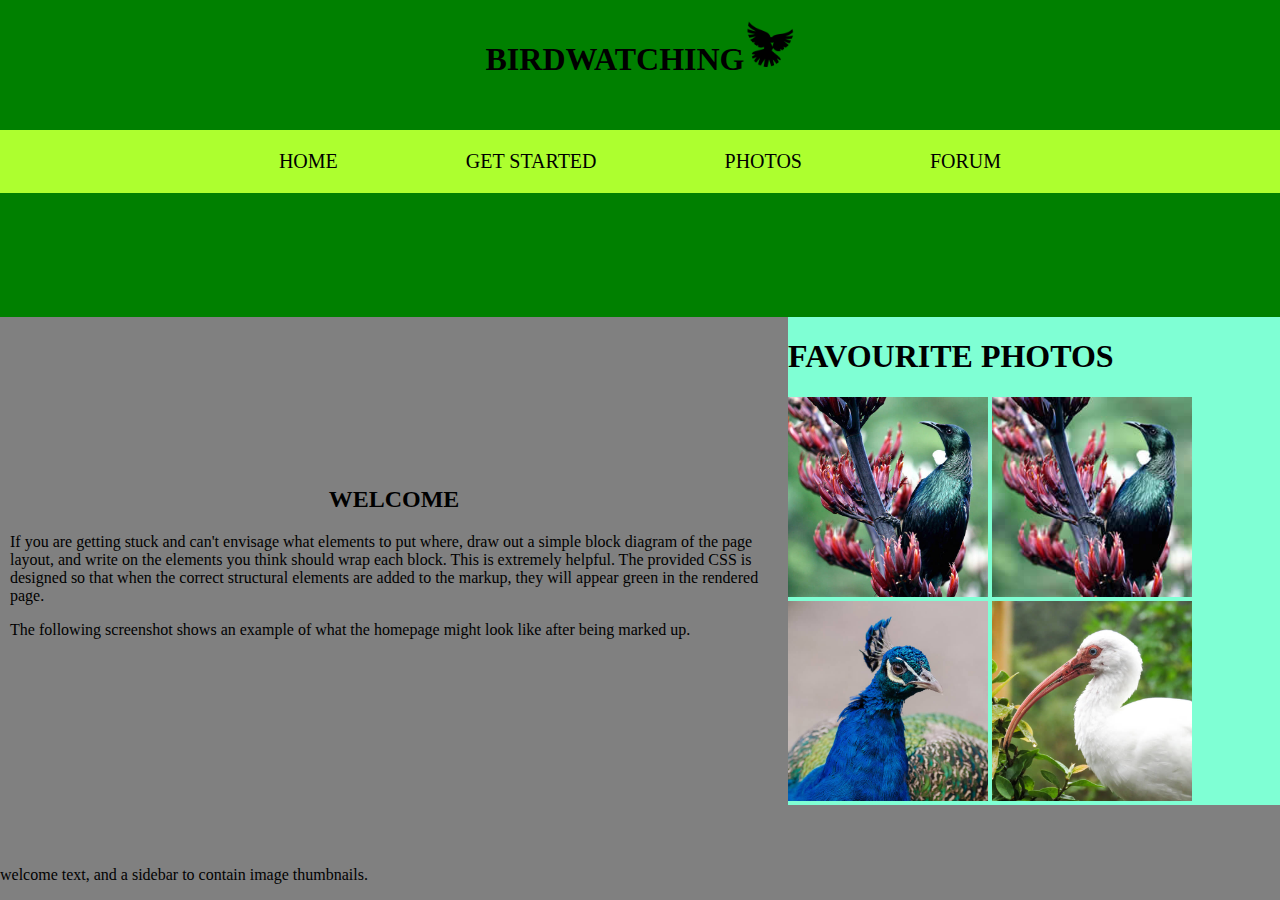
==== assessment-2/index.html @ 166d0882 "initial commit" ====
<!-- @format -->

<!DOCTYPE html>
<html lang="en-US">
  <head>
    <meta charset="utf-8" />
    <meta name="viewport" content="width=device-width" />
    <link rel="stylesheet" href="styles/style.css" />
    <title>My test page</title>
  </head>
  <body>
    <header>
      <div class="heading">
        <h1>BIRDWATCHING</h1>
        <img src="assets/dove.png" alt="logo of a dove" />
      </div>
      <nav>
        <li>HOME</li>
        <li>GET STARTED</li>
        <li>PHOTOS</li>
        <li>FORUM</li>
      </nav>
    </header>

    <main>
      <div class="page">
        <div class="content">
          <h2>WELCOME</h2>
          <p>
            If you are getting stuck and can't envisage what elements to put
            where, draw out a simple block diagram of the page layout, and write
            on the elements you think should wrap each block. This is extremely
            helpful. The provided CSS is designed so that when the correct
            structural elements are added to the markup, they will appear green
            in the rendered page.
          </p>

          <p>
            The following screenshot shows an example of what the homepage might
            look like after being marked up.
          </p>
        </div>
        <aside>
          <h1>FAVOURITE PHOTOS</h1>
          <img src="assets/favorite-1.jpg" alt="" />
          <img src="assets/favorite-1_th.jpg" alt="" />
          <img src="assets/favorite-2.jpg" alt="" />
          <img src="assets/favorite-3.jpg" alt="" />
        </aside>
      </div>

      <footer>

       <p> welcome text, and a sidebar to contain image thumbnails.</p>
      </footer>
    </main>
  </body>
</html>
---- assessment-2/styles/style.css ----
/** @format */

body {
  margin: 0;
  padding: 0;
  background-color: grey;
}
header {
  height: 33vh;
  padding-top: 20px;
  display: flex;
  flex-direction: column;
  align-items: center;
  background-color: green;
}
.heading {
  display: flex;
  width: 100%;
  justify-content: center;
  align-content: center;
  padding-bottom: 30px;
}
header img {
  width: 50px;
  height: 50px;
}
nav {
  width: 100%;
  display: flex;
  justify-content: center;
  gap: 8rem;
  font-size: 20px;
  background-color: greenyellow;
  padding: 20px;
  text-align: center;
}
li {
  list-style: none;
}
.page {
  display: flex;
  justify-content: space-between;
  align-items: center;
}
.content {
  max-width: 60%;
  margin: 10px;
}
.content h2 {
  text-align: center;
}

aside {
  background-color: aquamarine;
    grid-template-columns: 1fr 1fr;
}
aside img {
  width: 200px;
  height: 200px;

}
footer {
 position: absolute;
 bottom: 0;
 text-align: center;
}
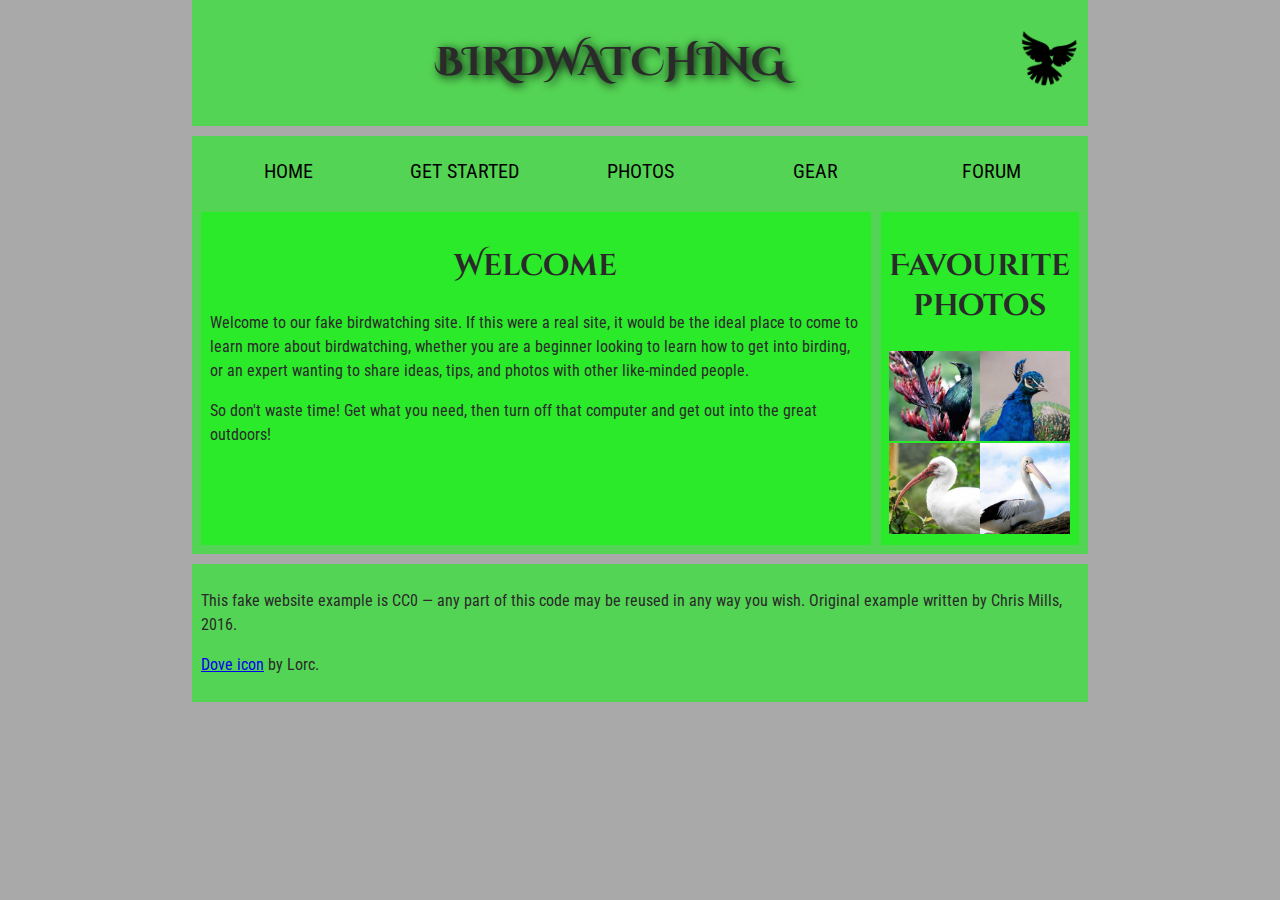
==== commit 3f7f64d2: "structuring the content of a web page" ====
--- a/assessment-2/index.html
+++ b/assessment-2/index.html
@@ -1,58 +1,55 @@
-<!-- @format -->
+<!DOCTYPE html>
+<html lang="en">
+  <head>
+    <meta charset="utf-8">
+    <title>Birdwatching</title>
+    <link href="https://fonts.googleapis.com/css?family=Roboto+Condensed:300%7CCinzel+Decorative:700" rel="stylesheet">
+    <link rel="stylesheet" href="styles/style.css">
+    <!--[if lt IE 9]>
+      <script src="https://cdnjs.cloudflare.com/ajax/libs/html5shiv/3.7.3/html5shiv.js"></script>
+    <![endif]-->
+  </head>
 
-<!DOCTYPE html>
-<html lang="en-US">
-  <head>
-    <meta charset="utf-8" />
-    <meta name="viewport" content="width=device-width" />
-    <link rel="stylesheet" href="styles/style.css" />
-    <title>My test page</title>
-  </head>
   <body>
-    <header>
-      <div class="heading">
-        <h1>BIRDWATCHING</h1>
-        <img src="assets/dove.png" alt="logo of a dove" />
-      </div>
+    
+      <header>
+        <h1>Birdwatching</h1>
+        <img src="assets/dove.png" alt="a simple dove logo">
+      </header>
+
+
       <nav>
-        <li>HOME</li>
-        <li>GET STARTED</li>
-        <li>PHOTOS</li>
-        <li>FORUM</li>
+        <ul>
+          <li><span>Home</span></li>
+          <li><a href="#">Get started</a></li>
+          <li><a href="#">Photos</a></li>
+          <li><a href="#">Gear</a></li>
+          <li><a href="#">Forum</a></li>
+        </ul>
       </nav>
-    </header>
 
-    <main>
-      <div class="page">
-        <div class="content">
-          <h2>WELCOME</h2>
-          <p>
-            If you are getting stuck and can't envisage what elements to put
-            where, draw out a simple block diagram of the page layout, and write
-            on the elements you think should wrap each block. This is extremely
-            helpful. The provided CSS is designed so that when the correct
-            structural elements are added to the markup, they will appear green
-            in the rendered page.
-          </p>
 
-          <p>
-            The following screenshot shows an example of what the homepage might
-            look like after being marked up.
-          </p>
-        </div>
+      <main>
+        <article>
+          <h2>Welcome</h2>
+          <p>Welcome to our fake birdwatching site. If this were a real site, it would be the ideal place to come to learn more about birdwatching, whether you are a beginner looking to learn how to get into birding, or an expert wanting to share ideas, tips, and photos with other like-minded people.</p>
+          <p>So don't waste time! Get what you need, then turn off that computer and get out into the great outdoors!</p>
+        </article>
+        
         <aside>
-          <h1>FAVOURITE PHOTOS</h1>
-          <img src="assets/favorite-1.jpg" alt="" />
-          <img src="assets/favorite-1_th.jpg" alt="" />
-          <img src="assets/favorite-2.jpg" alt="" />
-          <img src="assets/favorite-3.jpg" alt="" />
+          <h2>Favourite photos</h2>
+          <a href="favorite-1.jpg"><img src="assets/favorite-1_th.jpg" alt="Small black bird, black claws, long black slender beak, links to larger version of the image"></a>
+          <a href="favorite-2.jpg"><img src="assets/favorite-2_th.jpg" alt="Top half of a pretty bird with bright blue plumage on neck, light colored beak, blue headdress, links to larger version of the image"></a>
+          <a href="favorite-3.jpg"><img src="assets/favorite-3_th.jpg" alt="Top half of a large bird with white plumage, very long curved narrow light colored break, links to larger version of the image"></a>
+          <a href="favorite-4.jpg"><img src="assets/favorite-4_th.jpg" alt="Large bird, mostly white plumage with black plumage on back and rear, long straight white beak, links to larger version of the image"></a>
         </aside>
-      </div>
+        
+      </main>
 
       <footer>
+        <p>This fake website example is CC0 — any part of this code may be reused in any way you wish. Original example written by Chris Mills, 2016.</p>
+        <p><a href="http://game-icons.net/lorc/originals/dove.html">Dove icon</a> by Lorc.</p>
+      </footer>
 
-       <p> welcome text, and a sidebar to contain image thumbnails.</p>
-      </footer>
-    </main>
   </body>
 </html>
--- a/assessment-2/styles/style.css
+++ b/assessment-2/styles/style.css
@@ -1,66 +1,138 @@
-/** @format */
+/* || General setup */
+
+html, body {
+  margin: 0;
+  padding: 0;
+}
+
+html {
+  font-size: 10px;
+  background-color: #a9a9a9;
+}
 
 body {
-  margin: 0;
-  padding: 0;
-  background-color: grey;
+  width: 70%;
+  min-width: 800px;
+  margin: 0 auto;
 }
-header {
-  height: 33vh;
-  padding-top: 20px;
-  display: flex;
-  flex-direction: column;
-  align-items: center;
-  background-color: green;
+
+/* || typography */
+
+h1, h2, h3 {
+  font-family: 'Cinzel Decorative', cursive;
+  color: #2a2a2a;
 }
-.heading {
-  display: flex;
-  width: 100%;
-  justify-content: center;
-  align-content: center;
-  padding-bottom: 30px;
+
+p, input, li {
+  font-family: 'Roboto Condensed', sans-serif;
+  color: #2a2a2a;
 }
-header img {
-  width: 50px;
-  height: 50px;
+
+h1 {
+  font-size: 4rem;
+  text-align: center;
+  text-shadow: 2px 2px 10px black;
 }
-nav {
-  width: 100%;
-  display: flex;
-  justify-content: center;
-  gap: 8rem;
-  font-size: 20px;
-  background-color: greenyellow;
-  padding: 20px;
-  text-align: center;
-}
-li {
-  list-style: none;
-}
-.page {
-  display: flex;
-  justify-content: space-between;
-  align-items: center;
-}
-.content {
-  max-width: 60%;
-  margin: 10px;
-}
-.content h2 {
+
+h2 {
+  font-size: 3rem;
   text-align: center;
 }
 
-aside {
-  background-color: aquamarine;
-    grid-template-columns: 1fr 1fr;
+h3 {
+  font-size: 2.2rem;
 }
-aside img {
-  width: 200px;
-  height: 200px;
+
+p, li {
+  font-size: 1.6rem;
+  line-height: 1.5;
+}
+
+/* || header layout */
+
+header {
+  margin-bottom: 10px;
+  display: flex;
+  flex-flow: row wrap;
+}
+
+body > * {
+  background-color: red;
+  padding: 1%;
+}
+
+main, header, nav, article, aside, footer, section {
+  background-color: rgba(0,255,0,0.5);
+  padding: 1%;
+}
+
+h1 {
+  flex: 5;
+  text-transform: uppercase;
+}
+
+header img {
+  display: block;
+  height: 60px;
+  padding-top: 20.15px;
+}
+
+nav {
+  height: 50px;
+  flex: 100%;
+  display: flex;
+}
+
+nav ul {
+  padding: 0;
+  list-style-type: none;
+  flex: 2;
+  display: flex;
+}
+
+nav li {
+  display: inline;
+  text-align: center;
+  flex: 1;
+}
+
+nav a, nav span {
+  display: inline-block;
+  font-size: 2rem;
+  height: 3rem;
+  line-height: 1.7;
+  text-transform: uppercase;
+  text-decoration: none;
+  color: black;
 
 }
+
+/* || main layout */
+
+main {
+  display: flex;
+}
+
+article, section {
+  flex: 4;
+}
+
+aside {
+  flex: 1;
+  margin-left: 10px;
+  padding: 1%;
+}
+
+aside a {
+  display: block;
+  float: left;
+  width: 50%;
+}
+
+aside img {
+  max-width: 100%;
+}
+
 footer {
- position: absolute;
- bottom: 0;
- text-align: center;
+  margin-top: 10px;
 }
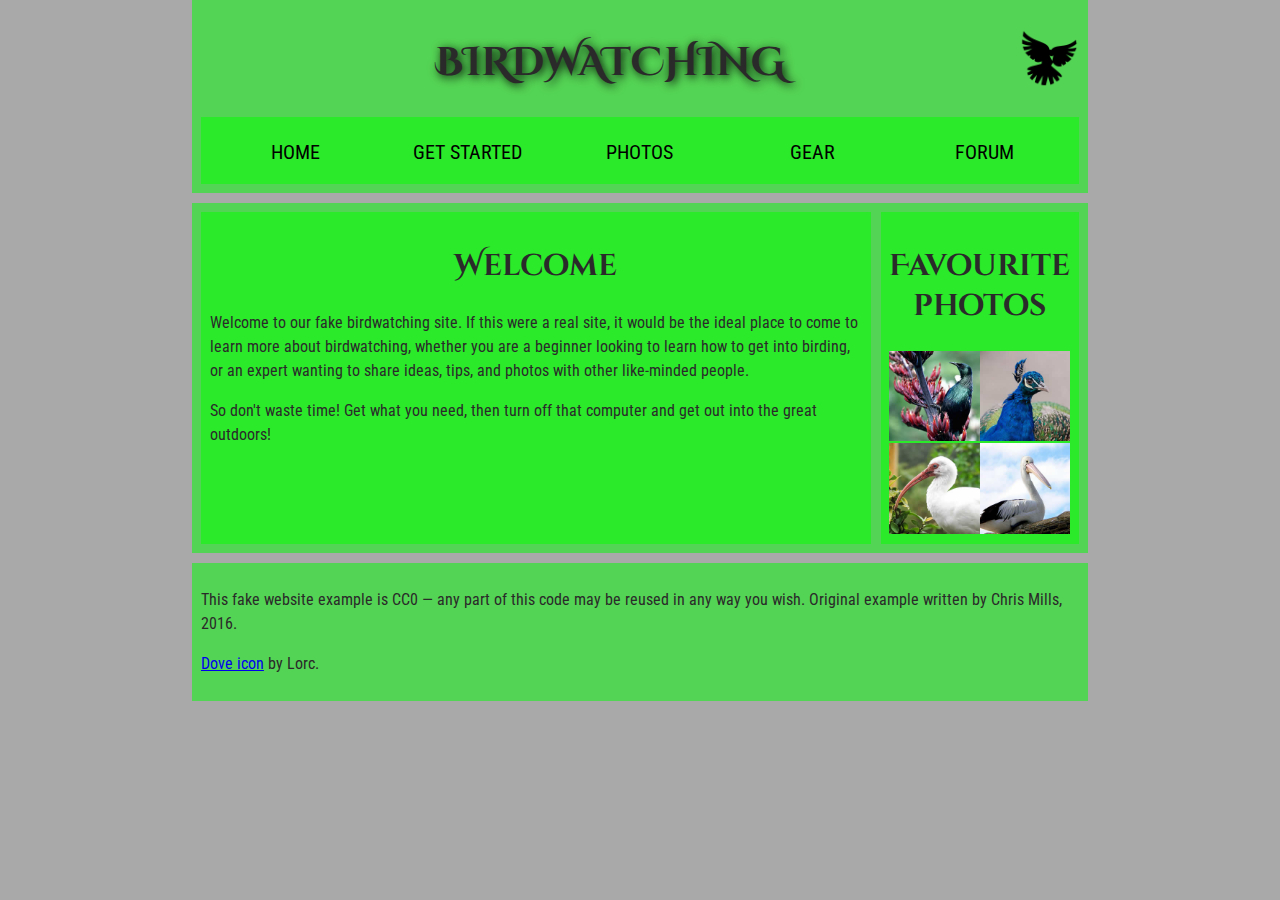
==== commit ec588e4b: "formated" ====
--- a/assessment-2/index.html
+++ b/assessment-2/index.html
@@ -15,20 +15,21 @@
       <header>
         <h1>Birdwatching</h1>
         <img src="assets/dove.png" alt="a simple dove logo">
+        <nav>
+          <ul>
+            <li><span>Home</span></li>
+            <li><a href="#">Get started</a></li>
+            <li><a href="#">Photos</a></li>
+            <li><a href="#">Gear</a></li>
+            <li><a href="#">Forum</a></li>
+          </ul>
+        </nav>
+  
+  
       </header>
 
 
-      <nav>
-        <ul>
-          <li><span>Home</span></li>
-          <li><a href="#">Get started</a></li>
-          <li><a href="#">Photos</a></li>
-          <li><a href="#">Gear</a></li>
-          <li><a href="#">Forum</a></li>
-        </ul>
-      </nav>
-
-
+      
       <main>
         <article>
           <h2>Welcome</h2>
